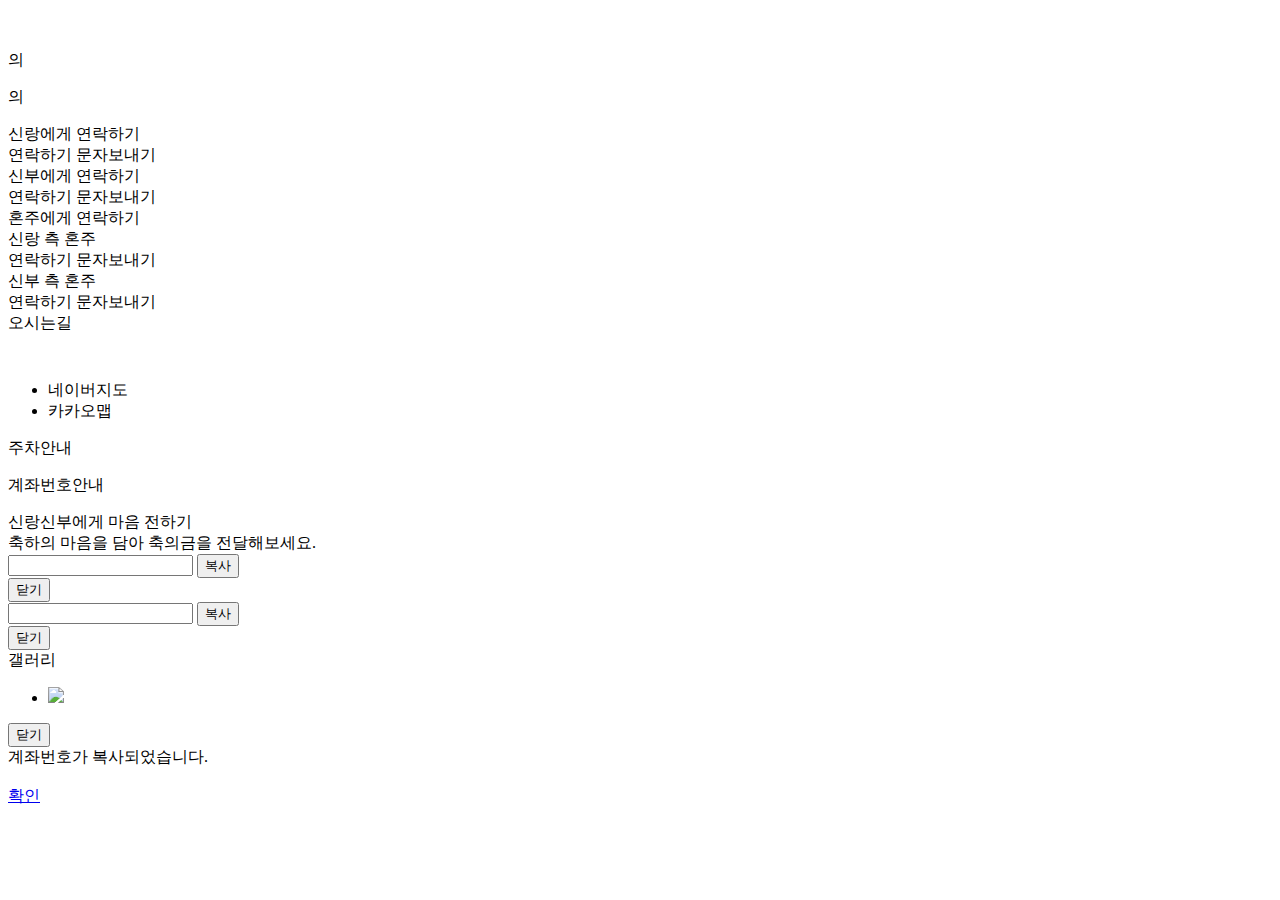
==== intro.html @ 8564f88b "ddd" ====
<!DOCTYPE html>
<html lang="ko">
<head>
<meta charset="utf-8">
<title>이승갑 ♡ 김유경의 모바일 청첩장</title>
<meta name="viewport"
	content="width=device-width,initial-scale=1.0,maximum-scale=1.0,minimum-scale=1.0,user-scalable=0,target-densitydpi=medium-dpi" />
<meta name="format-detection" content="telephone=no" />
<meta property="og:type" content="website">
<meta property="og:image" content="">
<!-- Link Image -->
<meta property="og:title" content="모바일청첩장">
<!-- Link Title -->
<meta property="og:description" content="">
<!-- Link Text -->
<meta property="og:url" content="">
<!-- Link URL -->
<link rel="stylesheet" type="text/css"
	href="//fonts.googleapis.com/earlyaccess/kopubbatang.css" />
<!-- font-family: 'KoPub Batang'; -->
<link rel="stylesheet" type="text/css"
	href="//fonts.googleapis.com/earlyaccess/nanummyeongjo.css" />
<!-- font-family: 'Nanum Myeongjo'; -->
<link rel="stylesheet" type="text/css"
	href="//fonts.googleapis.com/earlyaccess/notosanskr.css" />
<!-- font-family: 'Noto Sans KR'; -->
<link rel="stylesheet" type="text/css"
	href="//fonts.googleapis.com/earlyaccess/nanumgothic.css" />
<!-- font-family: 'Nanum Gothic'; -->
<link rel="stylesheet" type="text/css"
	href="/mcard/mobile/new_m/mcard/css/lightSlider.css" />
<link rel="stylesheet" type="text/css"
	href="/mcard/mobile/new_m/mcard/css/style.css?v=0.0.3" />
<script type="text/javascript"
	src="/mcard/mobile/new_m/mcard/js/jquery-1.12.4.min.js"></script>
<script type="text/javascript"
	src="/mcard/mobile/new_m/mcard/js/jquery-ui.min.js"></script>
<script type="text/javascript"
	src="/mcard/mobile/new_m/mcard/js/lightSlider.js"></script>
<script type="text/javascript"
	src="/mcard/mobile/new_m/mcard/js/jquery.rwdImageMaps.min.js"></script>
<script type="text/javascript"
	src="/mcard/mobile/new_m/mcard/js/common.js"></script>
</head>
<body class="mcard_29" x-data="data">
	<script src="/mcard/alpine.js" defer></script>
	<script type="text/javascript" src="/mcard/contents.js" charset="UTF-8"></script>
	<div class="wrapper">
		<section id="content">
			<!--// 비주얼 -->
			<section class="visual-section" style="height: auto;">
				<div class="vertical-center">
					<div class="vertical-item date">
						<p class="date" x-text="date"></p>
					</div>
					<div class="vertical-item photo">
						<img :src="mainPhoto">
					</div>
					<div class="vertical-item info">
						<p class="p1">
							<span class="vs-span" x-text="mNm"></span> 
							<span class="vs-span bar"></span> 
							<span class="vs-span" x-text="wNm"></span>
						</p>
						<p class="p2" x-html="tnp+place"></p>
					</div>
					<div class="vertical-item info">
						<span class="" x-html="vtext" style="font-family: 'Nanum Myeongjo', 'Nanum Gothic', sans-serif, 'helvetica', serif, 'AppleGothic';text-align: center;font-size: 0.813rem;border-top: 1px solid #bbb;padding-top: 30px;color: black;width: 100%;"></span>
					</div>
				</div>
			</section>
			<!-- 비주얼 //-->
			<section class="gallery-section" style="padding:0px">
				<div class="sec-tit" x-text="gTitle"></div>
				<div class="contain" style="display:none">
					<ul id="image-gallery"
						class="gallery list-unstyled cS-hidden roll_type02">
						<li
							data-thumb="/mcard/mobile/new_m/mcard/images/mcard_29/visual_01.jpg?v=0.0.1"
							onclick="galleryPOP('open', 'type2');">
							<div class="box">
								<div class="pos">
									<div class="cen">
										<img
											src="/mcard/mobile/new_m/mcard/images/mcard_29/visual_01.jpg?v=0.0.1" />
									</div>
								</div>
							</div>
						</li>
						<!-- <li
							data-thumb="/mcard/mobile/new_m/mcard/images/common/gallery_sample_01.jpg?v=0.0.1"
							onclick="galleryPOP('open', 'type1');">
							<div class="box">
								<div class="pos">
									<div class="cen">
										<img
											src="/mcard/mobile/new_m/mcard/images/common/gallery_sample_01.jpg?v=0.0.1" />
									</div>
								</div>
							</div>
						</li> -->
					</ul>
				</div>
			</section>
			<!--// 인사말 -->
			<section class="greeting-section">
				<div class="sec-txt" x-html="gTxt"></div>
				<div class="info">
					<div class="ib">
						<div class="tb">
							<div class="row">
								<p class="honju">
									<span class="gt-span" x-text="mHm"></span> <span
										class="gt-span bul"></span> <span class="gt-span" x-text="mHw"></span>
								</p>
								<p class="default">의</p>
								<p class="gwangye" x-text="mGw"></p>
								<p class="slsb" x-text="mNm"></p>
							</div>
							<div class="row">
								<p class="honju">
									<span class="gt-span" x-text="wHm"></span> <span
										class="gt-span bul"></span> <span class="gt-span" x-text="wHw"></span>
								</p>
								<p class="default">의</p>
								<p class="gwangye" x-text="wGw"></p>
								<p class="slsb" x-text="wNm"></p>
							</div>
						</div>
					</div>
				</div>
			</section>
			
			<!--// 배너 -->
			<section class="banner-section">
				<div class="tb">
					<p class="txt" x-html="btext"></p>
				</div>
			</section>
			<!-- 배너 //-->

			<!--// 신랑 신부에게 연락하기 -->
			<section class="slsbTel-section">
				<div class="ib">
					<div class="row">
						<div class="slsb-tit">신랑에게 연락하기</div>
						<div class="slsb-btn">
							<a :href="mTel" class="com-btn tel sl">연락하기</a> <a :href="mSms"
								" class="com-btn sms">문자보내기</a>
						</div>
					</div>
					<div class="row">
						<div class="slsb-tit">신부에게 연락하기</div>
						<div class="slsb-btn">
							<a :href="wTel" class="com-btn tel sl">연락하기</a> <a :href="wSms"
								class="com-btn sms">문자보내기</a>
						</div>
					</div>
				</div>
			</section>
			<!-- 신랑 신부에게 연락하기 //-->

			<!--// 혼주에게 연락하기 -->
			<section class="honjuTel-section">
				<div class="tit">혼주에게 연락하기</div>
				<div class="con">
					<div class="col">
						<div class="honju-tit sl">신랑 측 혼주</div>
						<div class="box first">
							<div class="name">
								<span x-text="mHmGw"></span> <strong x-text="mHm"></strong>
							</div>
							<div class="name">
								<span x-text="mHwGw"></span> <strong x-text="mHw"></strong>
							</div>
							<div class="honju-btn">
								<a :href="mHTel" class="com-btn tel sl">연락하기</a> <a
									:href="mHSms" class="com-btn sms">문자보내기</a>
							</div>
						</div>
					</div>
					<div class="col">
						<div class="honju-tit sb">신부 측 혼주</div>
						<div class="box first">
							<div class="name">
								<span x-text="wHmGw"></span> <strong x-text="wHm"></strong>
							</div>
							<div class="name">
								<span x-text="wHwGw"></span> <strong x-text="wHw"></strong>
							</div>
							<div class="honju-btn">
								<a :href="wHTel" class="com-btn tel sl">연락하기</a> <a
									:href="wHSms" class="com-btn sms">문자보내기</a>
							</div>
						</div>
					</div>
				</div>
			</section>
			<!-- 혼주에게 연락하기 //-->

			<!--// 달력 -->
			<section class="calendar-section">
				<div class="calendar-wrap">
					<div id="calendar"></div>
					<div class="day-time">
						<span class="day" x-html="calendar"></span>
					</div>
				</div>
			</section>
			<!-- 달력 //-->
			
			<!-- 텍스트 배너 //-->
			<!-- <section class="location-section">
				<div class="sec-tit" style="margin-bottom:0">알려드립니다</div>
				<div class="map-area">
					<div class="info" style="padding:0;">
						<div class="contain">
							<dl style="padding:0; border:0">
								<dd style="text-align: center;">저희 결혼식에 참석해 주시는 가족 여러분들이<br>더욱 뜻깊고 편안한 시간을 보내실 수 있도록<br>아래내용을 안내해 드립니다.</dd>
								<dd x-html="alram">
								</dd>
							</dl>
						</div>
					</div>
				</div>

			</section>  -->

			<!--// 오시는길 -->
			<section class="location-section">
				<div class="sec-tit">오시는길</div>
				<div class="map-area">
					<div class="head">
						<div class="tit" x-text="place"></div>
						<div class="txt">
							<p x-text="address"></p>
							<p x-tel="tel"></p>
						</div>
					</div>
					<div id="map_canvas" class="map">
						<div
							style="font: normal normal 400 12px/normal dotum, sans-serif; width: 100%; height: 100%; color: #333; position: relative">
							<div style="height: 100%;">
								<a :href="kakaoMap" target="_blank"> <img class="map"
									:src="kakaoMapImg" width="100%" height="100%">
								</a>
							</div>
						</div>
					</div>
					<div class="link">
						<ul>
							<li><a :href="naverMap" class="navermap" target="_blank">네이버지도</a></li>
							<li><a :href="kakaoMap" class="kakaomap" target="_blank">카카오맵</a></li>
						</ul>
					</div>
				</div>
				<div class="info">
					<div class="contain" x-html="pt">
					</div>
				</div>
				<div class="info">
					<div class="contain">
						<dl>
							<dt>주차안내</dt>
							<dd x-text="parking"></dd>
						</dl>
					</div>
				</div>
				<div class="info">
					<div class="contain">
						<dl x-show="isAcc">
							<dt>계좌번호안내</dt>
							<dd x-text="mHAcc"></dd>
							<dd x-text="wHAcc"></dd>
						</dl>
						<dl x-html="etc">
						</dl>
					</div>
				</div>
			</section>
			<!-- 오시는길 //-->

			<!-- 축의금 계좌번호-->
			<section class="account-section">
				<div class="sec-tit">신랑신부에게 마음 전하기</div>
				<div class="sec-txt">축하의 마음을 담아 축의금을 전달해보세요.</div>
				<div class="accountCopy" id="accountCopyB" style="display: black">
					<div class="pop-inner">
						<div class="pop-body">
							<div class="form">
								<form action="">
									<div class="group col-2 first">
										<div x-text="bank"></div>
										<div x-html="'<span>예금주 : </span>'+mNm"></div>
									</div>
									<div class="group">
										<div>
											<input name="BBankNum1" id="BBankNum1" class="input"
												readonly="" :value="bankNum">
											<button type="button" class="btn" openid="accountCopyB" :nm="'예금주  '+ mNm" :bank="bank" :bankNum="bankNum">복사</button>
										</div>
									</div>
								</form>
							</div>
						</div>
						<button href="javascript:void(0);" class="close-btn"
							onclick="popClose('accountCopyB')">닫기</button>
					</div>
				</div>
				<div class="accountCopy" id="accountCopyG" style="display: black">
					<div class="pop-inner">
						<div class="pop-body">
							<div class="form">
								<form action="">
									<div class="group col-2 first">
										<div x-text="wBank"></div>
										<div x-html="'<span>예금주 : </span>'+wNm"></div>
									</div>
									<div class="group">
										<div>
											<input name="BBankNum2" id="BBankNum2" class="input"
												readonly="" :value="wBankNum">
											<button type="button" class="btn" openid="accountCopyG" :nm="'예금주  '+wNm" :bank="wBank" :bankNum="wBankNum">복사</button>
										</div>
									</div>
								</form>
							</div>
						</div>
						<button href="javascript:void(0);" class="close-btn"
							onclick="popClose('accountCopyB')">닫기</button>
					</div>
				</div>
			</section>
	</div>

	<!--// 푸터 -->
	<!-- <footer id="footer">
		<div class="foot-share">
			<ul class="foot-share-list">
				<li><script
						src="https://t1.kakaocdn.net/kakao_js_sdk/2.1.0/kakao.min.js"
						integrity="sha384-dpu02ieKC6NUeKFoGMOKz6102CLEWi9+5RQjWSV0ikYSFFd8M3Wp2reIcquJOemx"
						crossorigin="anonymous"></script> <script>
							Kakao.init('3c3b3335ddafa438dcb91710a37ab17f'); // 사용하려는 앱의 JavaScript 키 입력
						</script> <a id="kakaotalk-sharing-btn" href="javascript:;"> <img
						src="https://developers.kakao.com/assets/img/about/logos/kakaotalksharing/kakaotalk_sharing_btn_medium.png"
						alt="카카오톡 공유 보내기 버튼" />
				</a> <script>
					
				Kakao.Share.createCustomButton({
				  container: '#kakaotalk-sharing-btn',
				  templateId: 89565,
				  templateArgs: {},
				});
				</script></li>
			</ul>
		</div>
		<div class="foot-logo">
			카카오톡 공유하기
		</div>
	</footer> -->
	<!-- 푸터 //-->
	</div>

	<div class="gallery-pop-wrap">
		<div class="pop-header">
			<div class="tit">갤러리</div>
		</div>
		<div class="pop-body">
			<ul id="pop-gallery"
				class="gallery list-unstyled cS-hidden roll_type02">
				<li
					data-thumb="/mcard/mobile/new_m/mcard/images/mcard_29/visual_01.jpg?v=0.0.1">
					<div class="box">
						<div class="pos">
							<div class="cen">
								<img
									src="/mcard/mobile/new_m/mcard/images/mcard_29/visual_01.jpg?v=0.0.1" />
							</div>
						</div>
					</div>
				</li>
				<!-- <li
					data-thumb="/mcard/mobile/new_m/mcard/images/common/gallery_sample_01.jpg?v=0.0.1">
					<div class="box">
						<div class="pos">
							<div class="cen">
								<img
									src="/mcard/mobile/new_m/mcard/images/common/gallery_sample_01.jpg?v=0.0.1" />
							</div>
						</div>
					</div>
				</li>  -->
			</ul>
		</div>
		<button href="#" class="close-btn"
			onclick="galleryPOP('close', 'type1')">닫기</button>
	</div>

	<div class="pop-wrap copyComplete" id="copyComplete">
		<div class="pop-inner">
			<div class="pop-body">
				<div class="form">
					<form action="">
						<div class="con">
							<div class="group">
								<div>
									<div class="tit">계좌번호가 복사되었습니다.</div>
									<div class="bkinfo">
										<span id="copyBank"></span><br> 
										<span id="copyNm"></span>
									</div>
								</div>
							</div>
						</div>
						<div class="buttons">
							<a href="javascript:void(0);" class="btn"
								onclick="popClose('copyComplete')">확인</a>
						</div>
					</form>
				</div>
			</div>
		</div>
	</div>

	<script>
		// 포토갤러리
		imageGallery();

		// 팝업갤러리
		popGallery();
		$( ".account-section .accountCopy .group button" ).click(function() {
			console.log($(this));
			var openId = $(this).attr("openid");
			var nm = $(this).attr("nm");
			var bank = $(this).attr("bank");
			var bankNum = $(this).attr("bankNum");
			var copyText = bankNum.replace(/-/gi, "");
			jsCopyLink(copyText, openId, bank + "  " + bankNum, "예금주  "+ nm);
		});
		
		function jsCopyLink(copyText, id, copyBank, copyNm) {
			var tmpTextarea = document.createElement('textarea');
			tmpTextarea.value = copyText;
			//$("#"+id+" .input")
			$(".bkinfo #copyBank").text(copyBank);
			$(".bkinfo #copyNm").text(copyNm);
			

			document.body.appendChild(tmpTextarea);
			tmpTextarea.select();
			tmpTextarea.setSelectionRange(0, 9999); // 셀렉트 범위 설정

			document.execCommand('copy');
			document.body.removeChild(tmpTextarea);
			popOpen('0 1rem', 'copyComplete');
			//alert("URL 복사가 완료되었습니다."); 					  
		}
	</script>
</body>
</html>
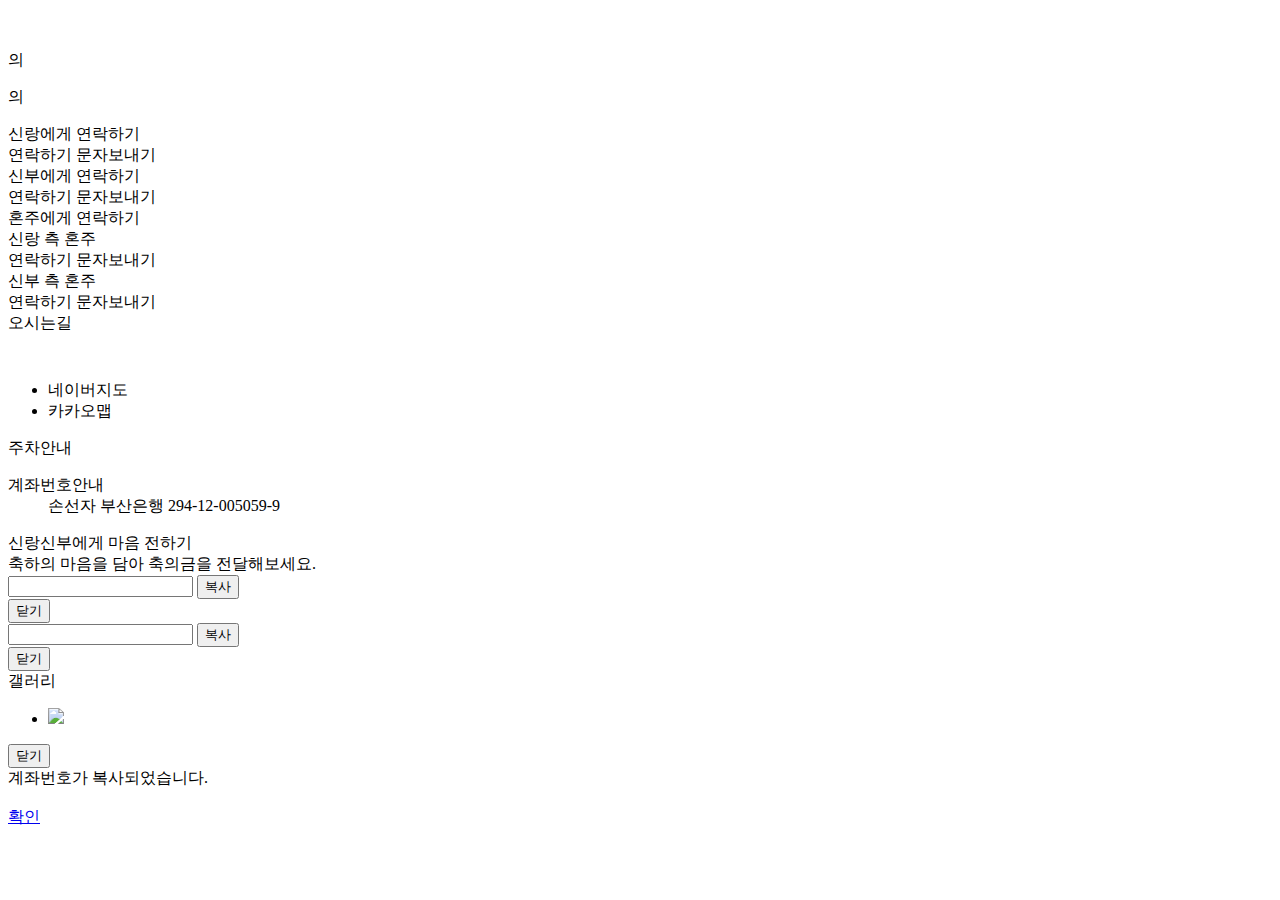
==== commit 3a250380: "qq" ====
--- a/intro.html
+++ b/intro.html
@@ -9,7 +9,7 @@
 <meta property="og:type" content="website">
 <meta property="og:image" content="">
 <!-- Link Image -->
-<meta property="og:title" content="모바일청첩장">
+<meta property="og:title" content="이승갑 ♡ 김유경의 모바일 청첩장">
 <!-- Link Title -->
 <meta property="og:description" content="">
 <!-- Link Text -->
@@ -270,7 +270,7 @@
 					<div class="contain">
 						<dl x-show="isAcc">
 							<dt>계좌번호안내</dt>
-							<dd x-text="mHAcc"></dd>
+							<dd>손선자 부산은행 294-12-005059-9</dd>
 							<dd x-text="wHAcc"></dd>
 						</dl>
 						<dl x-html="etc">
